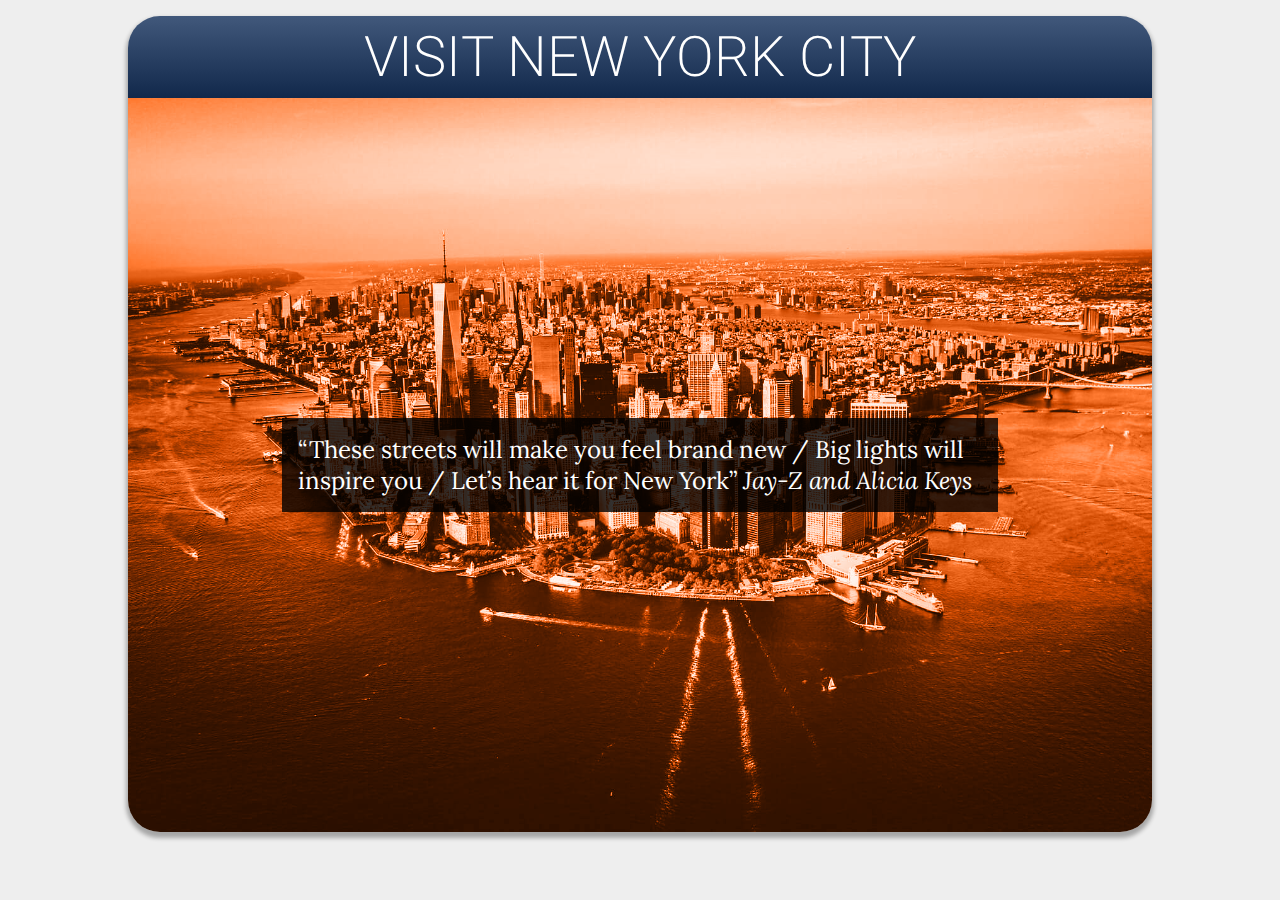
==== practice-enhancing-design/index.html @ 169f7e48 "created enhancing demo" ====
<!DOCTYPE html>
<html lang="en">
<head>
    <meta charset="UTF-8">
    <meta http-equiv="X-UA-Compatible" content="IE=edge">
    <meta name="viewport" content="width=device-width, initial-scale=1.0">
    <title>Practice Enhancing Design With CSS</title>
    <link rel="preconnect" href="https://fonts.gstatic.com">
    <link href="https://fonts.googleapis.com/css2?family=Lora:ital@0;1&family=Heebo:wght@200&display=swap" rel="stylesheet"> 
    <link rel="stylesheet" href="style.css">
</head>
<body>
    <main>
        <h1>Visit New York City</h1>
        <div id="quote">
            <blockquote>
                “These streets will make you feel brand new / Big lights will inspire you / Let’s hear it for New York”
                <cite>Jay-Z and Alicia Keys</cite>
            </blockquote>
        </div>
    </main>
</body>
</html>
---- practice-enhancing-design/style.css ----
* {box-sizing: border-box;}
body {
    font-family: 'Lora', serif;
    background: #eee;
}
main {
    max-width: 1024px;
    margin: 1rem auto;
    box-shadow: 0 4px 4px 2px rgba(0,0,0,.3);
    border-radius: 2rem;
    overflow: hidden;
}
h1 {
    font-family: 'Heebo', sans-serif;
    font-weight: 200;
    text-align: center;
    text-transform: uppercase;
    background: linear-gradient(#41587b, #11284b);
    color: #fff;
    margin: 0;
    font-size: 3.5rem;
    padding: .75rem 0 .5rem;
    line-height: 1.1;
}

#quote {
    background: url(florian-wehde-nyc-skyline.jpg) center / cover no-repeat #EE6920;
    background-blend-mode: luminosity;
    color: white;
    padding: 20rem 0;
}
blockquote {
    font-size: 1.5rem;
    background: rgba(0,0,0,.8);
    padding: 1rem;
    width: 70%;
    margin: 0 auto;
}
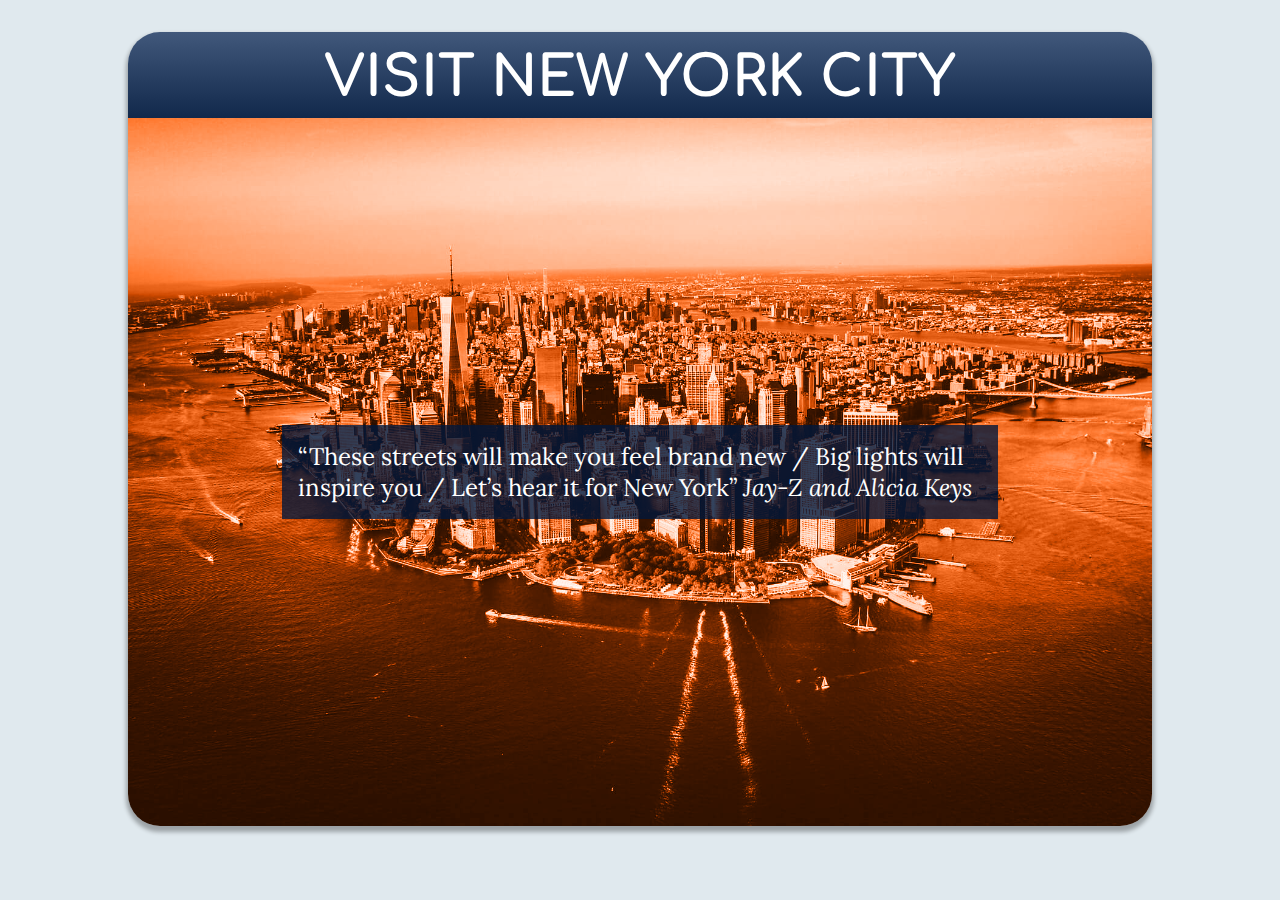
==== commit b22d84f4: "finish enhancing demo" ====
--- a/practice-enhancing-design/index.html
+++ b/practice-enhancing-design/index.html
@@ -6,7 +6,7 @@
     <meta name="viewport" content="width=device-width, initial-scale=1.0">
     <title>Practice Enhancing Design With CSS</title>
     <link rel="preconnect" href="https://fonts.gstatic.com">
-    <link href="https://fonts.googleapis.com/css2?family=Lora:ital@0;1&family=Heebo:wght@200&display=swap" rel="stylesheet"> 
+    <link href="https://fonts.googleapis.com/css2?family=Comfortaa:wght@700&family=Lora:ital@0;1&display=swap" rel="stylesheet">  
     <link rel="stylesheet" href="style.css">
 </head>
 <body>
--- a/practice-enhancing-design/style.css
+++ b/practice-enhancing-design/style.css
@@ -1,25 +1,25 @@
 * {box-sizing: border-box;}
 body {
     font-family: 'Lora', serif;
-    background: #eee;
+    background: #e0e9ee;
 }
 main {
     max-width: 1024px;
-    margin: 1rem auto;
+    margin: 2rem auto;
     box-shadow: 0 4px 4px 2px rgba(0,0,0,.3);
     border-radius: 2rem;
     overflow: hidden;
 }
 h1 {
-    font-family: 'Heebo', sans-serif;
-    font-weight: 200;
+    font-family: 'Comfortaa', sans-serif;
+    font-weight: 700;
     text-align: center;
     text-transform: uppercase;
     background: linear-gradient(#41587b, #11284b);
     color: #fff;
     margin: 0;
     font-size: 3.5rem;
-    padding: .75rem 0 .5rem;
+    padding: 1rem 0 .5rem;
     line-height: 1.1;
 }
 
@@ -27,11 +27,11 @@
     background: url(florian-wehde-nyc-skyline.jpg) center / cover no-repeat #EE6920;
     background-blend-mode: luminosity;
     color: white;
-    padding: 20rem 0;
+    padding: 30% 0;
 }
 blockquote {
     font-size: 1.5rem;
-    background: rgba(0,0,0,.8);
+    background: rgba(0,23,58,.8);
     padding: 1rem;
     width: 70%;
     margin: 0 auto;
